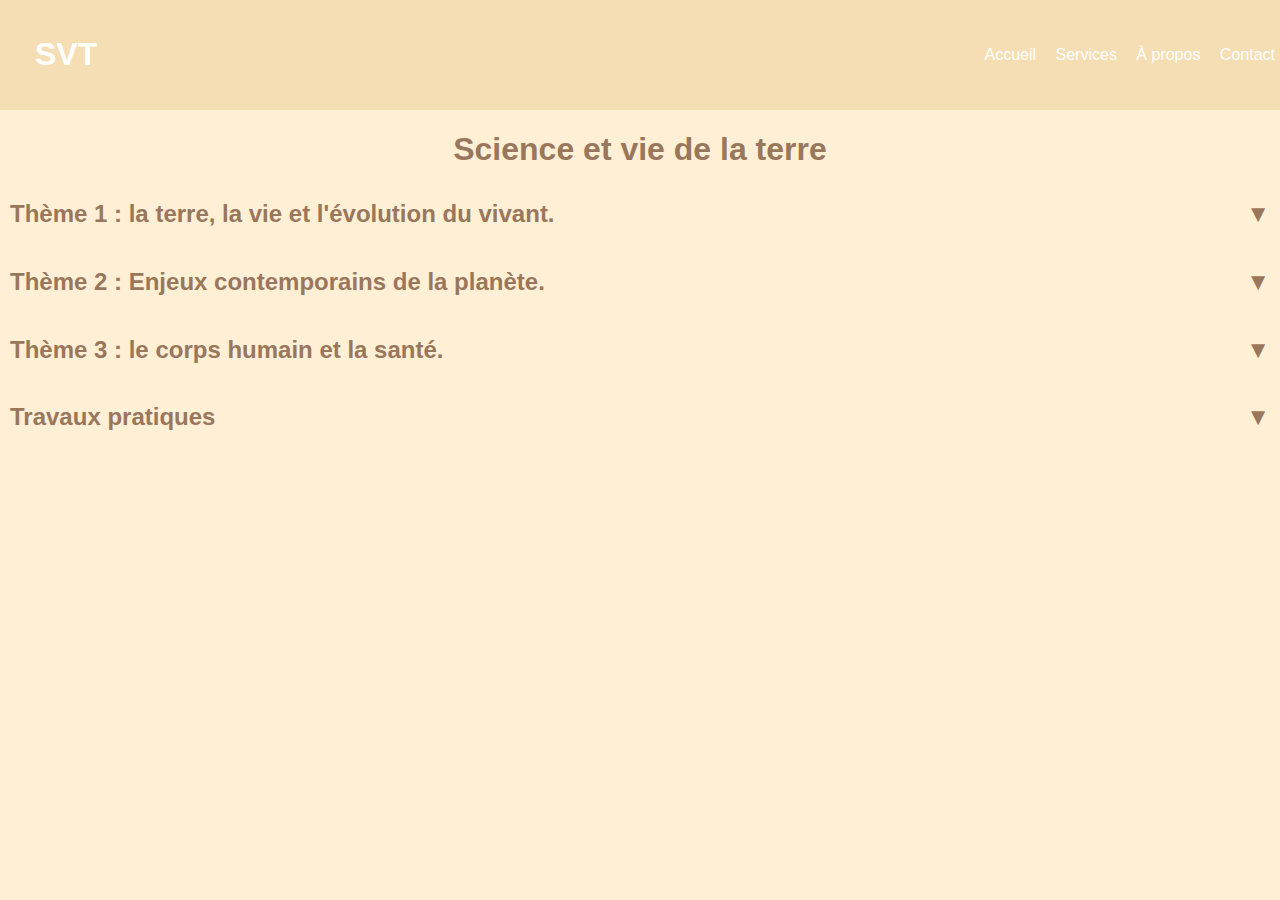
==== accueil.html @ 431ca985 "Add files via upload" ====
<!DOCTYPE html>
<html lang="en">
<head>
    <meta charset="UTF-8">
    <meta name="viewport" content="width=device-width, initial-scale=1.0">
    <link rel="stylesheet" href="style1.css">
    <title>Accueil</title>
</head>
<body>

    <header>
        <div id="logo">
            <h1>SVT</h1>
        </div>
        <nav>
            <a href="#">Accueil</a>
            <a href="#">Services</a>
            <a href="#">À propos</a>
            <a href="#">Contact</a>
        </nav>
    </header>
  
    <div class="color">
        <h1 class="T1">Science et vie de la terre</h1>
        <h2 class="enveloppe" onclick="toggleContenu()">Thème 1 : la terre, la vie et l'évolution du vivant.</h2>
        <div class="contenu" id="contenu">
          <div class="part">
          <ul>
            <li><a href="X.html">Le neurone</a></li>
            <li><a href="Y.html">Le muscle</a></li>
            <li><a href="Z.html">Les voies aérobies et anaérobies</a></li>
            <li><a href="A.html">Le diabète</a></li>
          </ul>
        </div>
        </div>

        <h2 onclick="toggleContenu()">Thème 2 : Enjeux contemporains de la planète.</h2>
        <div class="contenu" id="contenu">
            <p>Autre contenu déroulant ici...</p>
        </div>

        <h2 onclick="toggleContenu()">Thème 3 : le corps humain et la santé.</h2>
        <div class="contenu" id="contenu">
            <p>Encore un autre contenu déroulant ici...</p>
        </div>
    
<h2 onclick="toggleContenu()">Travaux pratiques</h2>
        <div class="contenu" id="contenu">
            <p>Autre contenu déroulant ici...</p>
        </div>
    </div>
    <script src="script1.js"></script>
</body>
</html>
---- style1.css ----
html {
    height: 100%;
    width: 100%;
  }
  body {
              margin: 0;
              font-family: Arial, sans-serif;
    background-color: #FFEFD5;
          }
  
          header {
              background-color: #F5DEB3;
              padding: 15px;
              color: #fff;
              display: flex;
              justify-content: space-between;
              align-items: center;
            width: 100%;
          }
  
          #logo {
              margin-left: 20px;
          }
  
          nav {
              margin-right: 20px;
          }
  
          nav a {
              color: #fff;
              text-decoration: none;
              margin-left: 15px;
          }
  
  .T1 {
    justify-content: center;
    text-align: center;
    color: #99775C;
  }
  .color {
     color: #99775C;
  }
  .contenu {
      display: none;
      padding: 10px;
      margin-top: 5px;
  }
  
  .titre, h2 {
      cursor: pointer;
      padding: 10px;
      margin-bottom: 5px;
      position: relative;
  }
  
  .titre::after, h2::after {
      content: "▼";
      position: absolute;
      top: 50%;
      right: 10px;
      transform: translateY(-50%);
      transition: transform 0.3s ease; /* Ajoute une transition pour l'animation */
  }
  
  .titre:hover::after, h2:hover::after {
      transform: translateY(-50%) rotate(180deg); 
  }
  a {
    text-decoration: none;
    color: #99775C;
  }
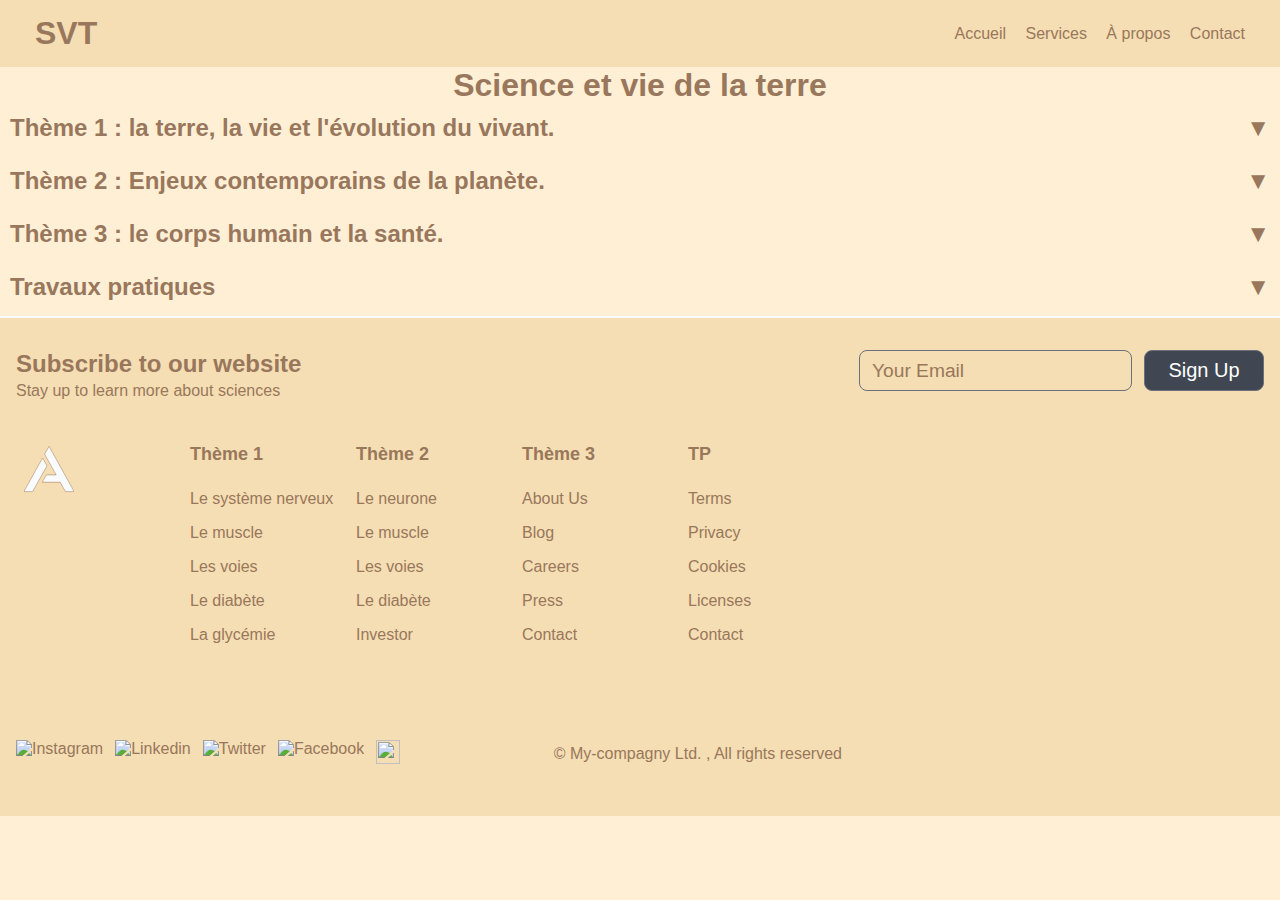
==== commit 8d2cefdc: "Update accueil.html" ====
--- a/accueil.html
+++ b/accueil.html
@@ -3,7 +3,12 @@
 <head>
     <meta charset="UTF-8">
     <meta name="viewport" content="width=device-width, initial-scale=1.0">
-    <link rel="stylesheet" href="style1.css">
+    <link rel="preconnect" href="https://fonts.googleapis.com">
+        <link rel="preconnect" href="https://fonts.gstatic.com" crossorigin>
+        <link
+            href="https://fonts.googleapis.com/css2?family=Red+Hat+Display:wght@500&display=swap"
+            rel="stylesheet">
+        <link rel="stylesheet" href="style1.css">
     <title>Accueil</title>
 </head>
 <body>
@@ -19,36 +24,200 @@
             <a href="#">Contact</a>
         </nav>
     </header>
-  
     <div class="color">
         <h1 class="T1">Science et vie de la terre</h1>
+        <div class="haut">
         <h2 class="enveloppe" onclick="toggleContenu()">Thème 1 : la terre, la vie et l'évolution du vivant.</h2>
         <div class="contenu" id="contenu">
           <div class="part">
           <ul>
-            <li><a href="X.html">Le neurone</a></li>
-            <li><a href="Y.html">Le muscle</a></li>
-            <li><a href="Z.html">Les voies aérobies et anaérobies</a></li>
-            <li><a href="A.html">Le diabète</a></li>
+            <li><a href="psy.html">- La photosynthèse</a></li>
+            <li><a href="Y.html">- Les hormones végétales</a></li>
+            <li><a href="Z.html">- La reproduction malgrés la vie fixée</a></li>
           </ul>
         </div>
         </div>
-
+        <div class="eng">
         <h2 onclick="toggleContenu()">Thème 2 : Enjeux contemporains de la planète.</h2>
         <div class="contenu" id="contenu">
-            <p>Autre contenu déroulant ici...</p>
+            <ul>
+                <li><a href="psy.html">- La datation relative</a></li>
+                <li><a href="Z.html">- La datation absolue</a></li>
+                <li><a href="A.html">- L'échelle stratigraphique de référence</a></li>
+              </ul>
         </div>
 
         <h2 onclick="toggleContenu()">Thème 3 : le corps humain et la santé.</h2>
         <div class="contenu" id="contenu">
-            <p>Encore un autre contenu déroulant ici...</p>
-        </div>
-    
+              <ul>
+                <li><a href="psy.html">- Le système nerveux</a></li>
+                <li><a href="Y.html">- Le muscle</a></li>
+                <li><a href="Z.html">- Les voies aérobies et anaérobies</a></li>
+                <li><a href="A.html">- La glycémie</a></li>
+              </ul>
+        </div>
+        </div>
+        </div>
 <h2 onclick="toggleContenu()">Travaux pratiques</h2>
         <div class="contenu" id="contenu">
             <p>Autre contenu déroulant ici...</p>
         </div>
     </div>
+    </div>
+    </div>
+    <footer>
+        <div class="footer-line"></div>
+        <div class="footer-wrapper">
+            <section class="footer-top">
+                <div class="footer-headline">
+                    <h3>Subscribe to our website</h3>
+                    <p class="porte">
+                        Stay up to learn more about sciences
+                    </p>
+                </div>
+                <div class="footer-subscribe">
+                    <input type="email" spellcheck="false" placeholder="Your Email">
+                    <button>
+                        Sign Up
+                    </button>
+                </div>
+            <section>
+            <div class="footer-columns">
+                <section class="footer-logo">
+                    <h3 class="jui">
+                    <svg width="1103" height="996" viewBox="0 0 1103 996" fill="none" xmlns="http://www.w3.org/2000/svg">
+                        <path fill-rule="evenodd" clip-rule="evenodd" d="M410.988 255.56L0 995.337H189.802L505.141 427.427L410.988 255.56ZM1102.94 995.337L647.119 170.373L551.471 0L457.317 170.373L551.471 340.746L711.79 629.718H498.683L405.461 786.972H799.034L914.634 995.337H1102.94Z" fill="#FAFBFC"/>
+                        <path fill-rule="evenodd" clip-rule="evenodd" d="M410.988 255.56L0 995.337H189.802L505.141 427.427L410.988 255.56ZM1102.94 995.337L647.119 170.373L551.471 0L457.317 170.373L551.471 340.746L711.79 629.718H498.683L405.461 786.972H799.034L914.634 995.337H1102.94Z" fill="#FAFBFC"/>
+                   </svg>
+                    </h3>
+                </section>
+                <section>
+                    <h3>Thème 1</h3>
+                    <ul>
+                        <li>
+                            <a href="#" title="API">Le système nerveux</a>
+                        </li>
+                        <li>
+                            <a href="#" title="Pricing">Le muscle</a>
+                        </li>
+                        <li>
+                            <a href="#" title="Documentation">Les voies</a>
+                        </li>
+                        <li>
+                            <a href="#" title="Release Notes">Le diabète</a>
+                        </li>
+                        <li>
+                            <a href="#" title="Status">La glycémie</a>
+                        </li>
+                    </ul>
+                </section>
+                <section>
+                    <h3>Thème 2</h3>
+                    <ul>
+                        <li>
+                            <a href="#" title="Support">Le neurone</a>
+                        </li>
+                        <li>
+                            <a href="#" title="Sitemap">Le muscle</a>
+                        </li>
+                        <li>
+                            <a href="#" title="Newsletter">Les voies</a>
+                        </li>
+                        <li>
+                            <a href="#" title="Help Centre">Le diabète</a>
+                        </li>
+                        <li>
+                            <a href="#" title="Investor">Investor</a>
+                        </li>
+                    </ul>
+                </section>
+                <section>
+                    <h3>Thème 3</h3>
+                    <ul>
+                        <li>
+                            <a href="#" title="About Us">About Us</a>
+                        </li>
+                        <li>
+                            <a href="#" title="Blog">Blog</a>
+                        </li>
+                        <li>
+                            <a href="#" title="Careers">Careers</a>
+                        </li>
+                        <li>
+                            <a href="#" title="Press">Press</a>
+                        </li>
+                        <li>
+                            <a href="#" title="Contact">Contact</a>
+                        </li>
+                    </ul>
+                </section>
+                <section>
+                    <h3>TP</h3>
+                    <ul>
+                        <li>
+                            <a href="#" title="Terms and services">
+                                Terms
+                            </a>
+                        </li>
+                        <li>
+                            <a href="#" title="Privacy Policy">
+                                Privacy
+                            </a>
+                        </li>
+                        <li>
+                            <a href="#" title="Cookies">
+                                Cookies
+                            </a>
+                        </li>
+                        <li>
+                            <a href="#" title="Licenses">
+                                Licenses
+                            </a>
+                        </li>
+                        <li>
+                            <a href="#" title="Cookies">
+                                Contact
+                            </a>
+                        </li>
+                    </ul>
+                </section>
+            </div>
+            <div class="footer-bottom">
+                <div class='social-links'>
+                    <ul>
+                        <li>
+                            <a href="#" title="Instagram">
+                                <img src="https://imagizer.imageshack.com/img923/1233/CEtqSl.png" alt='Instagram'>                       
+                            </a>
+                        </li>
+                        <li>
+                            <a href="#" title="Linkedin">
+                                <img src="https://imagizer.imageshack.com/img922/5600/KFOL1r.png" alt='Linkedin'>
+                            </a>
+                        </li>
+                        <li>
+                            <a href="#" title="Twitter">
+                                <img src="https://imagizer.imageshack.com/img922/7065/x5mDBt.png" alt='Twitter'>
+                            </a>
+                        </li>
+                        <li>
+                            <a href="#" title="Facebook">
+                                <img src="https://imagizer.imageshack.com/img924/8120/W1RJnZ.png" alt='Facebook'>
+                            </a>
+                        </li>
+                        <li>
+                            <a href="#" title="GitHub">
+                                <img src="https://imagizer.imageshack.com/img924/8558/xJAz4t.png">
+                              </a>
+                        </li>
+                    </ul>
+                </div>
+                <small>© My-compagny Ltd. <span id="year"></span>, All rights reserved</small>
+            </div>
+        </div>
+    </footer>
+</body>
+</html>
     <script src="script1.js"></script>
 </body>
-</html>+</html>
--- a/style1.css
+++ b/style1.css
@@ -1,17 +1,21 @@
 html {
     height: 100%;
     width: 100%;
+  }
+  * { 
+    color:#99775C;
   }
   body {
               margin: 0;
               font-family: Arial, sans-serif;
     background-color: #FFEFD5;
+      overfow: scroll;
           }
   
           header {
               background-color: #F5DEB3;
               padding: 15px;
-              color: #fff;
+              color: #99775C;
               display: flex;
               justify-content: space-between;
               align-items: center;
@@ -27,7 +31,7 @@
           }
   
           nav a {
-              color: #fff;
+              color: #99775C;
               text-decoration: none;
               margin-left: 15px;
           }
@@ -59,7 +63,7 @@
       top: 50%;
       right: 10px;
       transform: translateY(-50%);
-      transition: transform 0.3s ease; /* Ajoute une transition pour l'animation */
+      transition: transform 0.3s ease; 
   }
   
   .titre:hover::after, h2:hover::after {
@@ -69,6 +73,259 @@
     text-decoration: none;
     color: #99775C;
   }
-  
-  
-   +
+  :root {
+    --footer-background: #F5DEB3;
+    --text-color: #99775C;
+    --text-gray: #FAFBFC;
+    --text-heading-gray: #FAFBFC;
+    --text-primary: #99775C;
+    --button-color: #404652;
+    --button-border: #6B707C;
+}
+
+/*? footer reset */
+*, *::after, *::before {
+    margin: 0px;
+    padding: 0px;
+    box-sizing: border-box;
+}
+
+/*? footer containers */
+
+footer {
+    position: relative;
+    bottom: 0px;
+    background-color: var(--footer-background);
+    min-width: 300px;
+    width: 100vw;
+    bottom: 0px;
+    display: flex;
+    align-items: center;
+    flex-direction: column;
+}
+
+.footer-wrapper {
+    display: flex;
+    background: var(--footer-background);
+    flex-direction: column;
+    max-width: 1320px;
+    padding: 16px;
+}
+
+
+/*? top section */
+.footer-top {
+    display: flex;
+    flex-wrap: wrap;
+    justify-content: start;
+    align-items: start;
+    padding: 16px 0px;
+    justify-content: space-between;
+}
+
+.footer-line {
+    display: block;
+    width: 100%;
+    height: 8px;
+}
+
+/*? footer subscribe */
+.footer-subscribe {
+    display: flex;
+    gap: 12px;
+    flex-wrap: wrap;
+}
+
+.footer-subscribe > input {
+    border: 1px solid var(--button-border);
+    color: var(--text-color);
+    outline: none;
+    min-height: 36px;
+    background-color: var(--footer-background);
+    font-size: 1.2rem;
+    flex: 1 0 120px;
+    padding: 8px 12px;
+    border-radius: 8px;
+}
+
+.footer-subscribe > input::placeholder {
+    color: var(--text-color);
+}
+
+.footer-subscribe > button {
+    cursor: pointer;
+    background-color: var(--button-color);
+    border-radius: 8px;
+    color: white;
+    font-size: 1.25rem;
+    min-width: 120px;
+    min-height: 36px;
+    flex: 1 0 80px;
+    white-space: nowrap;
+    padding: 8px 12px;
+    border: 0px;
+    outline: none;
+    border: 1px solid var(--button-border);
+}
+
+/*? footer columns */
+.footer-columns {
+    display: flex;
+    flex-direction: row;
+    flex-wrap: wrap;
+    justify-content: start;
+    align-items: start;
+    flex: 2 0 140px;
+    width: 100%;
+    gap: 16px;
+    padding: 24px 8px 16px 8px;
+    margin: 0 auto;
+}
+
+.footer-columns ul {
+    list-style-type: none;
+    padding: 0;
+    margin: 0;
+}
+
+.footer-columns ul a {
+    color: var(--text-color);
+    text-decoration: none;
+}
+
+.footer-columns ul a:hover{
+    text-decoration: underline;
+}
+
+.footer-columns ul li {
+    margin-bottom: 16px;
+}
+
+.footer-columns h3 {
+    color: var(--text-primary);
+    margin-top: 0;
+    margin-bottom: 25px;
+    font-size: 1.125rem;
+}
+
+.footer-centering {
+    margin: 0 auto;
+}
+
+.footer-columns > section {
+    min-width: 150px;
+}
+
+.footer-logo {
+    display: flex;
+    flex-direction: row;
+    align-items: start;
+    justify-content: start;
+    gap: 16px;
+    color: var(--text-color);
+    margin-bottom: 60px;
+}
+
+.footer-logo svg {
+    stroke: var(--text-color);
+    stroke-width: 8px;
+    width: 50px;
+    height: 50px;
+}
+
+.porte { 
+  color:#99775C;
+}
+/*? Footer bottom */
+
+.footer-bottom {
+    text-align: center;
+    margin-top: 48px;
+    display: flex;
+    align-items: center;
+    width: 100%;
+    gap: 16px;
+    padding: 16px 0px;
+    flex-wrap: wrap;
+    justify-content: space-between;
+    color: var(--text-gray);
+}
+
+.footer-bottom > small {
+    font-size: 16px;
+    margin: 0 4px;
+}
+
+.footer-headline > h3 {
+  margin: 0px;
+  color: var(--text-primary);
+  font-size: 1.5em
+}
+
+.footer-headline > p {
+    color:#99775C;
+    margin: 4px 0px 20px 0px;
+}
+
+.footer-line {
+    display: block;
+    min-width: 40px;
+    height: 2px;
+    background-color: var(--text-gray);
+}
+
+/*? socials */
+
+.social-links {
+    display: flex;
+    gap: 8px;
+    align-items: center;
+}
+
+.social-text {
+    display: flex;
+    align-items: center;
+    gap: 8px;
+}
+
+.social-links img {
+    width: 24px;
+    height: 24px;
+    transition: all 0.2s ease-in-out;
+}
+
+.social-links img:hover {
+    transform: scale(1.1);
+}
+
+.social-links ul {
+    display: flex;
+    gap: 12px;
+    list-style-type: none;
+}
+@media (max-width: 800px) {
+    .contenu {
+     margin-top: 40px;
+    }
+
+    footer {
+        margin-top: 100px;
+    }
+    
+    .footer-top {
+        display: flex;
+        flex-direction: column;
+        align-items: center;
+        text-align: center;
+        padding: 16px 8px 32px 8px;
+    }
+
+    .footer-bottom {
+        display: flex;
+        flex-direction: column-reverse;
+        align-items: space-between;
+        justify-content: center;
+        margin: 0 auto;
+    }
+}
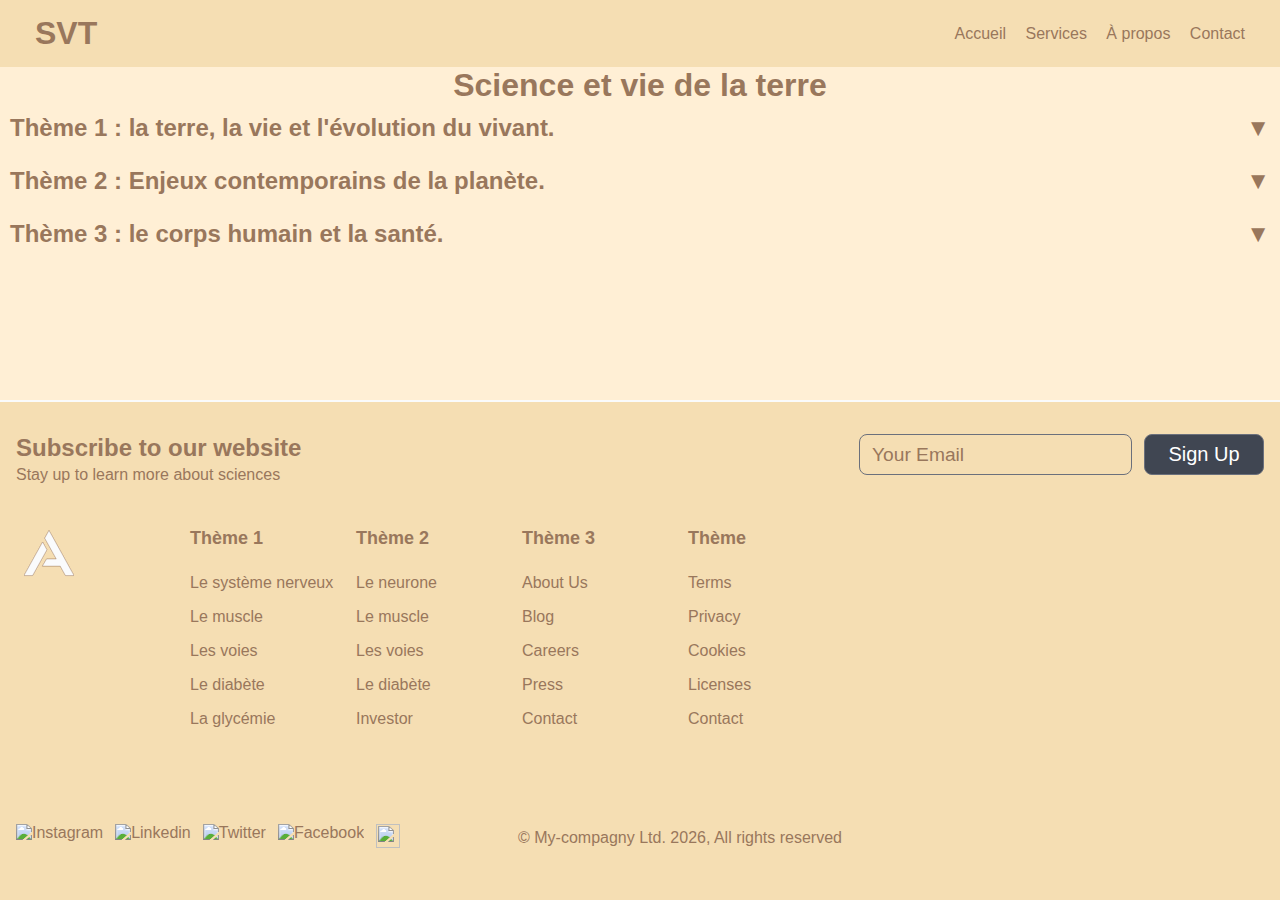
==== commit 60fe832d: "Add files via upload" ====
--- a/accueil.html
+++ b/accueil.html
@@ -26,14 +26,19 @@
     </header>
     <div class="color">
         <h1 class="T1">Science et vie de la terre</h1>
-        <div class="haut">
         <h2 class="enveloppe" onclick="toggleContenu()">Thème 1 : la terre, la vie et l'évolution du vivant.</h2>
         <div class="contenu" id="contenu">
           <div class="part">
           <ul>
-            <li><a href="psy.html">- La photosynthèse</a></li>
-            <li><a href="Y.html">- Les hormones végétales</a></li>
-            <li><a href="Z.html">- La reproduction malgrés la vie fixée</a></li>
+            <li><a href="photo01.html">- La  structure du végétal et la photosynthèse</a></li>
+            <li><a href="hormones.html">- Les hormones végétales</a></li>
+            <li><a href="vie.html">- La reproduction malgrés la vie fixée</a></li>
+            <li><a href="auto.html">- La plante productrice de matière organique</a></li>
+            <li><a href="mitose.html">- La transmission du matériel génétique par la mitose</a></li>
+            <li><a href="méiose.html">- La méiose est les accidents de méiose</a></li>
+            <li><a href="identité.html">- L'identité génétique et le diagnostique précoce</a></li>
+            <li><a href="génotype.html">- Allèle et transmission générationnel</a></li>
+            <li><a href="diversification.html">- La diversification des individus</a></li>
           </ul>
         </div>
         </div>
@@ -41,28 +46,28 @@
         <h2 onclick="toggleContenu()">Thème 2 : Enjeux contemporains de la planète.</h2>
         <div class="contenu" id="contenu">
             <ul>
-                <li><a href="psy.html">- La datation relative</a></li>
-                <li><a href="Z.html">- La datation absolue</a></li>
-                <li><a href="A.html">- L'échelle stratigraphique de référence</a></li>
+                <li><a href="relative.html">- Datation relative et absolue</a></li>
+                <li><a href="echelle.html">- L'échelle stratigraphique de référence</a></li>
+                <li><a href="climat.html">- Reconstituer les climats du passé</a></li>
+                <li><a href="variations.html">- Les mécanismes de variation des climats</a></li>
               </ul>
         </div>
 
         <h2 onclick="toggleContenu()">Thème 3 : le corps humain et la santé.</h2>
         <div class="contenu" id="contenu">
               <ul>
-                <li><a href="psy.html">- Le système nerveux</a></li>
-                <li><a href="Y.html">- Le muscle</a></li>
-                <li><a href="Z.html">- Les voies aérobies et anaérobies</a></li>
-                <li><a href="A.html">- La glycémie</a></li>
+                <li><a href="systemenerveux.html">- Le système nerveux</a></li>
+                <li><a href="synapse.html">- Neurones et transmissions synaptiques</a></li>
+                <li><a href="muscle.html">- Le muscle</a></li>
+                <li><a href="aerobie.html">- Les voies aérobies et anaérobies</a></li>
+                <li><a href="glycemie.html">- Le diabète, hypo et hyperglycémie</a></li>
+                <li><a href="stress.html">- Le stress aigu</a></li>
+                <li><a href="stresschronique.html">- Le stress chronique</a></li>
               </ul>
         </div>
         </div>
         </div>
-<h2 onclick="toggleContenu()">Travaux pratiques</h2>
-        <div class="contenu" id="contenu">
-            <p>Autre contenu déroulant ici...</p>
-        </div>
-    </div>
+
     </div>
     </div>
     <footer>
@@ -152,7 +157,7 @@
                     </ul>
                 </section>
                 <section>
-                    <h3>TP</h3>
+                    <h3>Thème</h3>
                     <ul>
                         <li>
                             <a href="#" title="Terms and services">
@@ -216,8 +221,6 @@
             </div>
         </div>
     </footer>
-</body>
-</html>
     <script src="script1.js"></script>
 </body>
-</html>
+</html>--- a/style1.css
+++ b/style1.css
@@ -6,10 +6,8 @@
     color:#99775C;
   }
   body {
-              margin: 0;
-              font-family: Arial, sans-serif;
+     font-family: Arial, sans-serif;
     background-color: #FFEFD5;
-      overfow: scroll;
           }
   
           header {
@@ -35,7 +33,9 @@
               text-decoration: none;
               margin-left: 15px;
           }
-  
+ul {
+    list-style-type: none;
+}
   .T1 {
     justify-content: center;
     text-align: center;
@@ -94,7 +94,7 @@
 /*? footer containers */
 
 footer {
-    position: relative;
+    position: absolute;
     bottom: 0px;
     background-color: var(--footer-background);
     min-width: 300px;
@@ -305,14 +305,6 @@
     list-style-type: none;
 }
 @media (max-width: 800px) {
-    .contenu {
-     margin-top: 40px;
-    }
-
-    footer {
-        margin-top: 100px;
-    }
-    
     .footer-top {
         display: flex;
         flex-direction: column;
@@ -328,4 +320,4 @@
         justify-content: center;
         margin: 0 auto;
     }
-}
+}